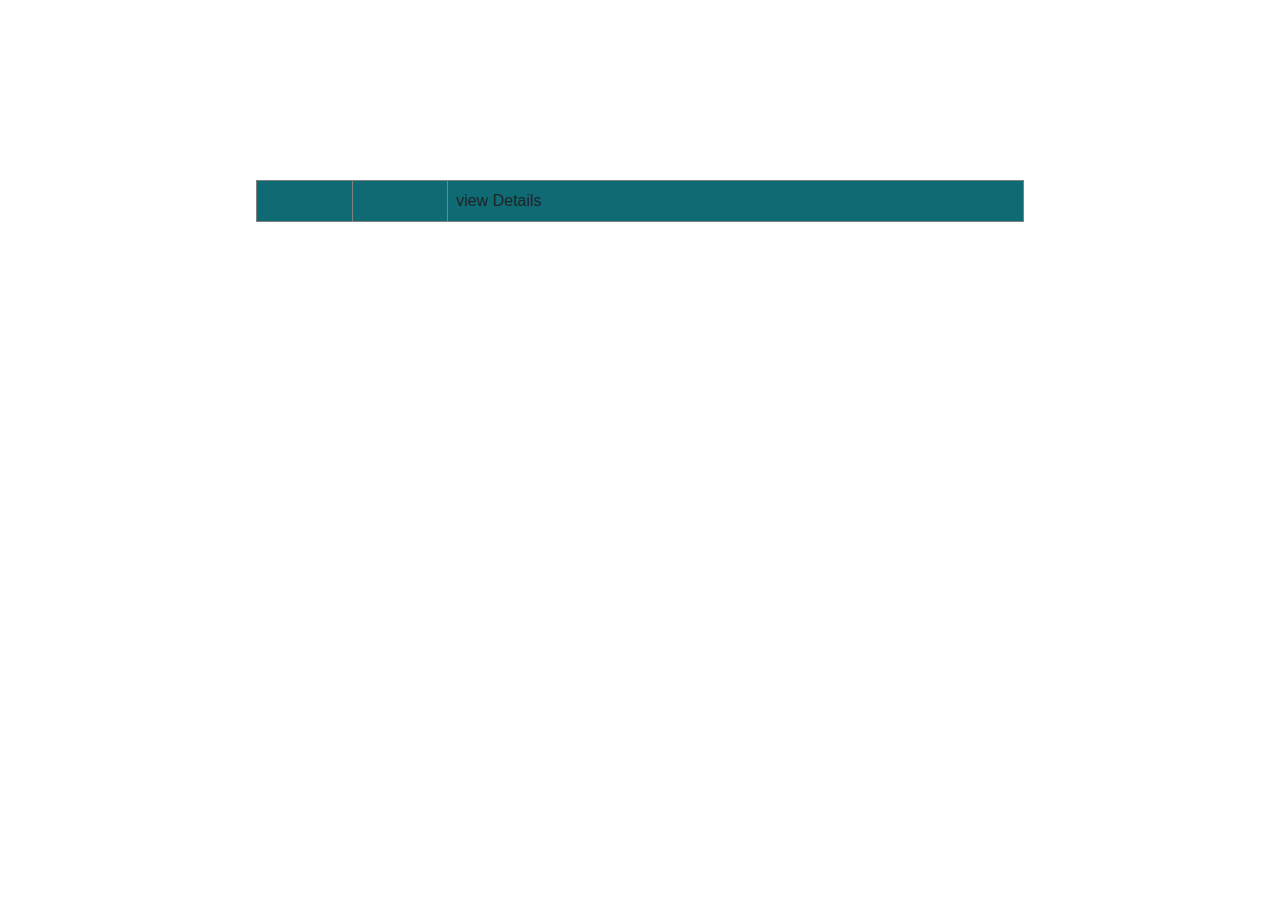
==== target/classes/templates/Index.html @ 6265cfcf "initial commit" ====
<!DOCTYPE HTML>
<html xmlns:th="http://www.thymeleaf.org">
<head>
    <title>SystemStatus</title>
    <meta http-equiv="Content-Type" content="text/html; charset=UTF-8" />
    <link href="../static/css/Layout.css" th:href="@{/css/Layout.css}" rel="stylesheet" />
    <link href="../static/css/bootstrap.min.css" th:href="@{/css/bootstrap.min.css}" rel="stylesheet" />
</head>
<body>
	<div th:replace="fragments/topnav :: generalNavbar"></div>
	<div>
		<table>
			<tbody>
				<tr
					th:style="${healthStatus.getDisplayTextResult()} == OK ? 'background: #468038' : 'background: #a84751'"
					th:each="healthStatus : ${allHealths}">
					<td th:text="${healthStatus.getDisplayText()}"></td>
					<td th:text="${healthStatus.getHealthStatus()}"></td>
					<td><a th:href="@{'/status/' + ${healthStatus.getDisplayType()} (logFile=${healthStatus.getLogFile()})}">view Details</a></td>
				</tr>
			</tbody>
		</table>
	</div>
</body>
</html>
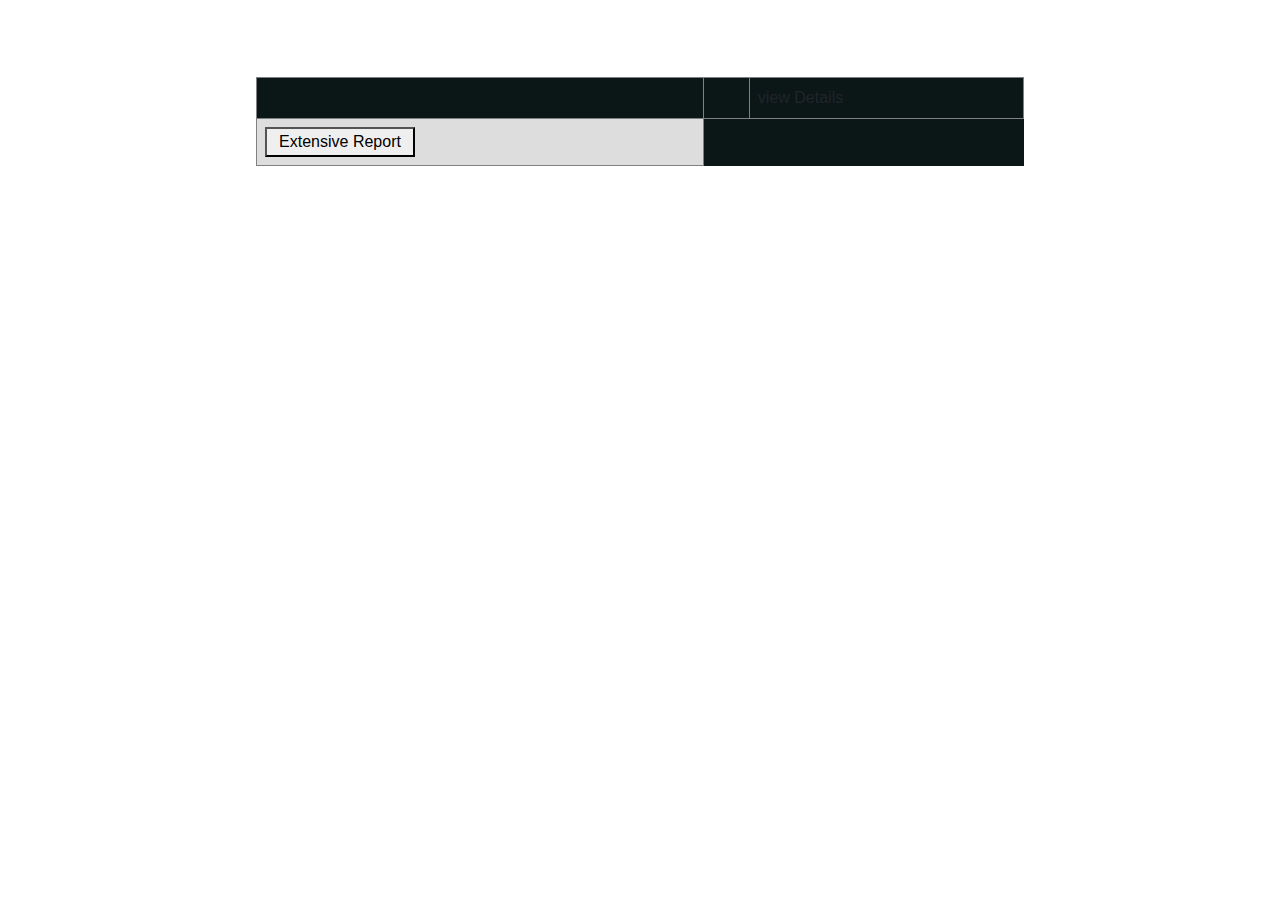
==== commit ebec2a3c: "New Implementation of the logic - valid records check from Java side" ====
--- a/target/classes/templates/Index.html
+++ b/target/classes/templates/Index.html
@@ -9,14 +9,20 @@
 <body>
 	<div th:replace="fragments/topnav :: generalNavbar"></div>
 	<div>
+		<form th:action="@{/oTPstatus}" method="GET" id="my_form"></form>
 		<table>
 			<tbody>
 				<tr
-					th:style="${healthStatus.getDisplayTextResult()} == OK ? 'background: #468038' : 'background: #a84751'"
+					th:style="${healthStatus.getDisplayTextResult() == 'OK' ? 'background: #468038' : 'background: #a84751'}"
 					th:each="healthStatus : ${allHealths}">
 					<td th:text="${healthStatus.getDisplayText()}"></td>
 					<td th:text="${healthStatus.getHealthStatus()}"></td>
 					<td><a th:href="@{'/status/' + ${healthStatus.getDisplayType()} (logFile=${healthStatus.getLogFile()})}">view Details</a></td>
+				</tr>
+				<tr>
+					<td>
+						<button type="submit" form="my_form" th:name="extensiveReport" th:value="true">Extensive Report</button>
+					</td>
 				</tr>
 			</tbody>
 		</table>
